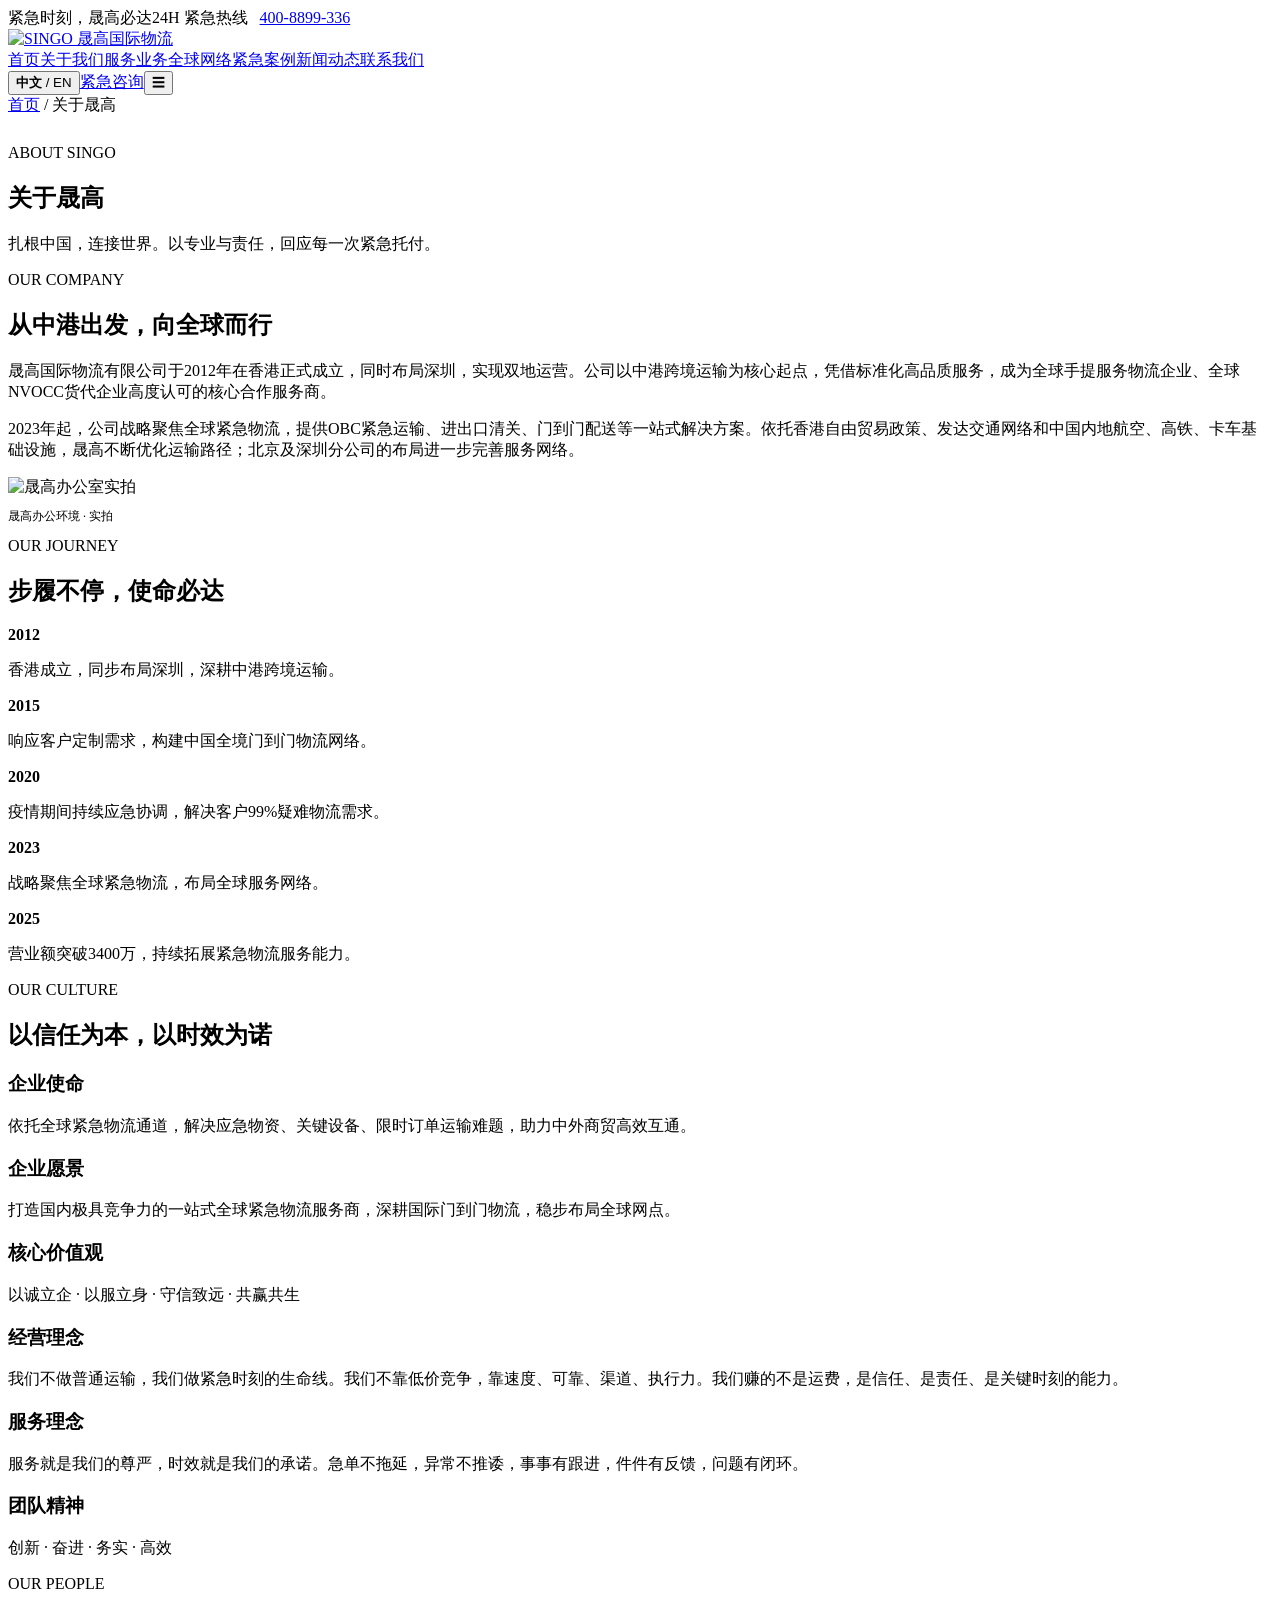
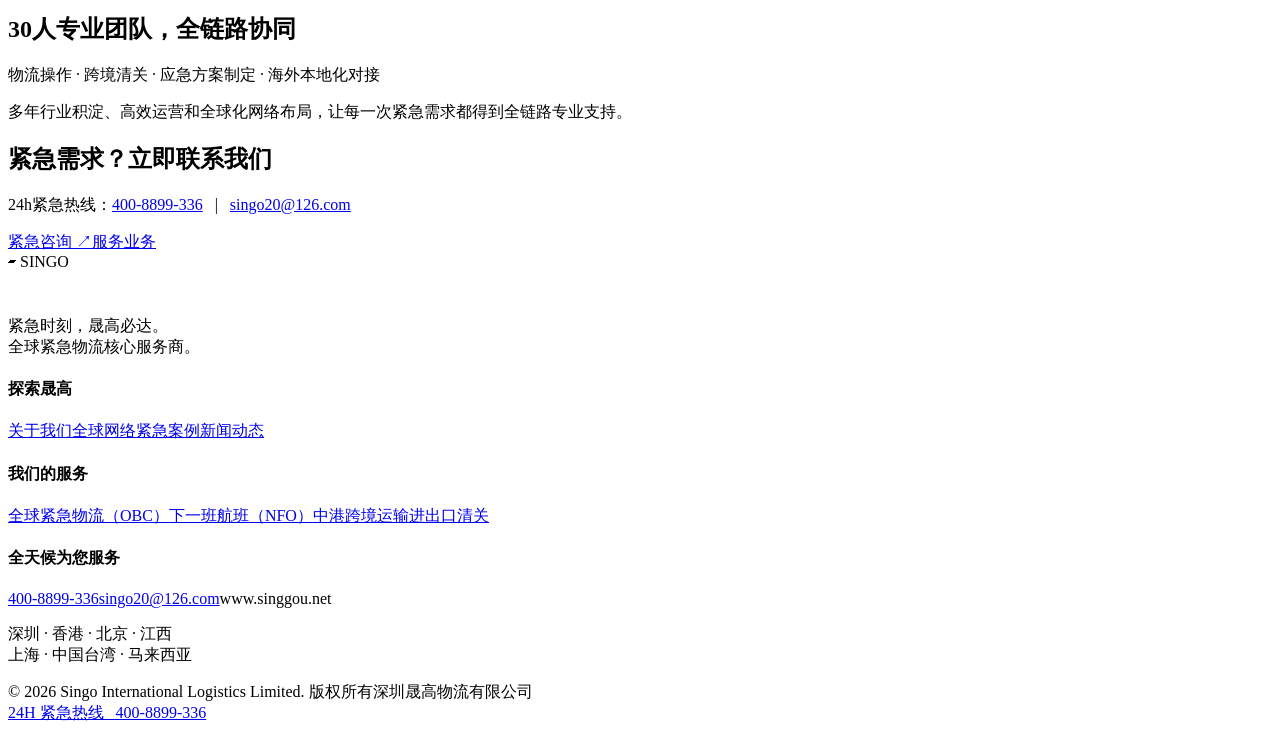
==== public/about/index.html @ d89088b9 "Initial commit: Singo website" ====
<!doctype html><html lang="zh-CN"><head><meta charset="UTF-8"><meta name="viewport" content="width=device-width,initial-scale=1"><title>关于我们 | Singo International Logistics</title><meta name="description" content="了解晟高发展历程、企业文化和30人专业团队。"><link rel="icon" href="data:image/svg+xml,%3Csvg xmlns='http://www.w3.org/2000/svg' viewBox='0 0 32 32'%3E%3Crect width='32' height='32' rx='6' fill='%23e60012'/%3E%3Ctext x='7' y='25' fill='white' font-size='26' font-family='Arial' font-weight='bold'%3ES%3C/text%3E%3C/svg%3E"><link rel="stylesheet" href="/style.css"><script defer src="/content.js"></script><script defer src="/app.js"></script></head><body><div id="app"><div class="topbar"><div class="wrap"><span>紧急时刻，晟高必达</span><span>24H 紧急热线 &nbsp; <a href="tel:4008899336">400-8899-336</a></span></div></div><header><div class="wrap"><a href="/" class="logo"><img src="/assets/logo.png" alt="SINGO 晟高国际物流"></a><nav aria-label="主导航"><a href="/" class="">首页</a><a href="/about" class="active">关于我们</a><a href="/services" class="">服务业务</a><a href="/network" class="">全球网络</a><a href="/cases" class="">紧急案例</a><a href="/news" class="">新闻动态</a><a href="/contact" class="">联系我们</a></nav><button class="lang" onclick="switchLanguage()" aria-label="Switch to English"><b>中文</b> / EN</button><a href="/contact" class="btn">紧急咨询</a><button class="menu" aria-expanded="false" onclick="toggleMenu(this)" aria-label="打开菜单">☰</button></div></header><main id="main"><section class="page-hero"><div class="wrap"><div class="breadcrumb"><a href="/" class="">首页</a> / 关于晟高</div><div class="kicker" style="margin-top:28px">ABOUT SINGO</div><h1>关于晟高</h1><p>扎根中国，连接世界。以专业与责任，回应每一次紧急托付。</p></div></section><section class="section "><div class="wrap"><div class="grid two" style="align-items:center;gap:50px"><div><div class="section-head"><div><div class="kicker">OUR COMPANY</div><h2>从中港出发，向全球而行</h2></div></div><p class="body-copy">晟高国际物流有限公司于2012年在香港正式成立，同时布局深圳，实现双地运营。公司以中港跨境运输为核心起点，凭借标准化高品质服务，成为全球手提服务物流企业、全球NVOCC货代企业高度认可的核心合作服务商。</p><p class="body-copy">2023年起，公司战略聚焦全球紧急物流，提供OBC紧急运输、进出口清关、门到门配送等一站式解决方案。依托香港自由贸易政策、发达交通网络和中国内地航空、高铁、卡车基础设施，晟高不断优化运输路径；北京及深圳分公司的布局进一步完善服务网络。</p></div><div><img class="office" src="/images/singo-office.jpg" alt="晟高办公室实拍" loading="lazy"><p class="muted" style="font-size:12px;margin-top:10px">晟高办公环境 · 实拍</p></div></div></div></section><section class="section gray"><div class="wrap"><div class="section-head"><div><div class="kicker">OUR JOURNEY</div><h2>步履不停，使命必达</h2></div></div><div class="timeline"><div><strong>2012</strong><p>香港成立，同步布局深圳，深耕中港跨境运输。</p></div><div><strong>2015</strong><p>响应客户定制需求，构建中国全境门到门物流网络。</p></div><div><strong>2020</strong><p>疫情期间持续应急协调，解决客户99%疑难物流需求。</p></div><div><strong>2023</strong><p>战略聚焦全球紧急物流，布局全球服务网络。</p></div><div><strong>2025</strong><p>营业额突破3400万，持续拓展紧急物流服务能力。</p></div></div></div></section><section class="section "><div class="wrap"><div class="section-head"><div><div class="kicker">OUR CULTURE</div><h2>以信任为本，以时效为诺</h2></div></div><div class="grid three"><div class="card"><h3>企业使命</h3><p>依托全球紧急物流通道，解决应急物资、关键设备、限时订单运输难题，助力中外商贸高效互通。</p></div><div class="card"><h3>企业愿景</h3><p>打造国内极具竞争力的一站式全球紧急物流服务商，深耕国际门到门物流，稳步布局全球网点。</p></div><div class="card"><h3>核心价值观</h3><p>以诚立企 · 以服立身 · 守信致远 · 共赢共生</p></div><div class="card"><h3>经营理念</h3><p>我们不做普通运输，我们做紧急时刻的生命线。我们不靠低价竞争，靠速度、可靠、渠道、执行力。我们赚的不是运费，是信任、是责任、是关键时刻的能力。</p></div><div class="card"><h3>服务理念</h3><p>服务就是我们的尊严，时效就是我们的承诺。急单不拖延，异常不推诿，事事有跟进，件件有反馈，问题有闭环。</p></div><div class="card"><h3>团队精神</h3><p>创新 · 奋进 · 务实 · 高效</p></div></div></div></section><section class="section gray"><div class="wrap"><div class="section-head"><div><div class="kicker">OUR PEOPLE</div><h2>30人专业团队，全链路协同</h2><p>物流操作 · 跨境清关 · 应急方案制定 · 海外本地化对接</p></div></div><p class="body-copy">多年行业积淀、高效运营和全球化网络布局，让每一次紧急需求都得到全链路专业支持。</p></div></section></main><section class="cta"><div class="wrap"><div><h2>紧急需求？立即联系我们</h2><p>24h紧急热线：<a href="tel:4008899336">400-8899-336</a> &nbsp; | &nbsp; <a href="mailto:singo20@126.com">singo20@126.com</a></p></div><div class="actions"><a href="/contact" class="btn white">紧急咨询 ↗</a><a href="/services" class="btn light">服务业务</a></div></div></section><footer><div class="wrap"><div class="footer-grid"><div><div class="wordmark"><span>▰</span> SINGO</div><p style="color:white;margin-top:8px">晟高国际物流</p><p>紧急时刻，晟高必达。<br>全球紧急物流核心服务商。</p></div><div><h4>探索晟高</h4><a href="/about" class="">关于我们</a><a href="/network" class="">全球网络</a><a href="/cases" class="">紧急案例</a><a href="/news" class="">新闻动态</a></div><div><h4>我们的服务</h4><a href="/services#obc" class="">全球紧急物流（OBC）</a><a href="/services#nfo" class="">下一班航班（NFO）</a><a href="/services#cross-border" class="">中港跨境运输</a><a href="/services#customs" class="">进出口清关</a></div><div><h4>全天候为您服务</h4><a href="tel:4008899336">400-8899-336</a><a href="mailto:singo20@126.com">singo20@126.com</a><span>www.singgou.net</span><p style="margin-top:16px">深圳 · 香港 · 北京 · 江西<br>上海 · 中国台湾 · 马来西亚</p></div></div><div class="copyright"><span>© 2026 Singo International Logistics Limited. 版权所有</span><span>深圳晟高物流有限公司</span></div></div></footer><a class="mobile-contact" href="tel:4008899336">24H 紧急热线 &nbsp; 400-8899-336</a></div></body></html>
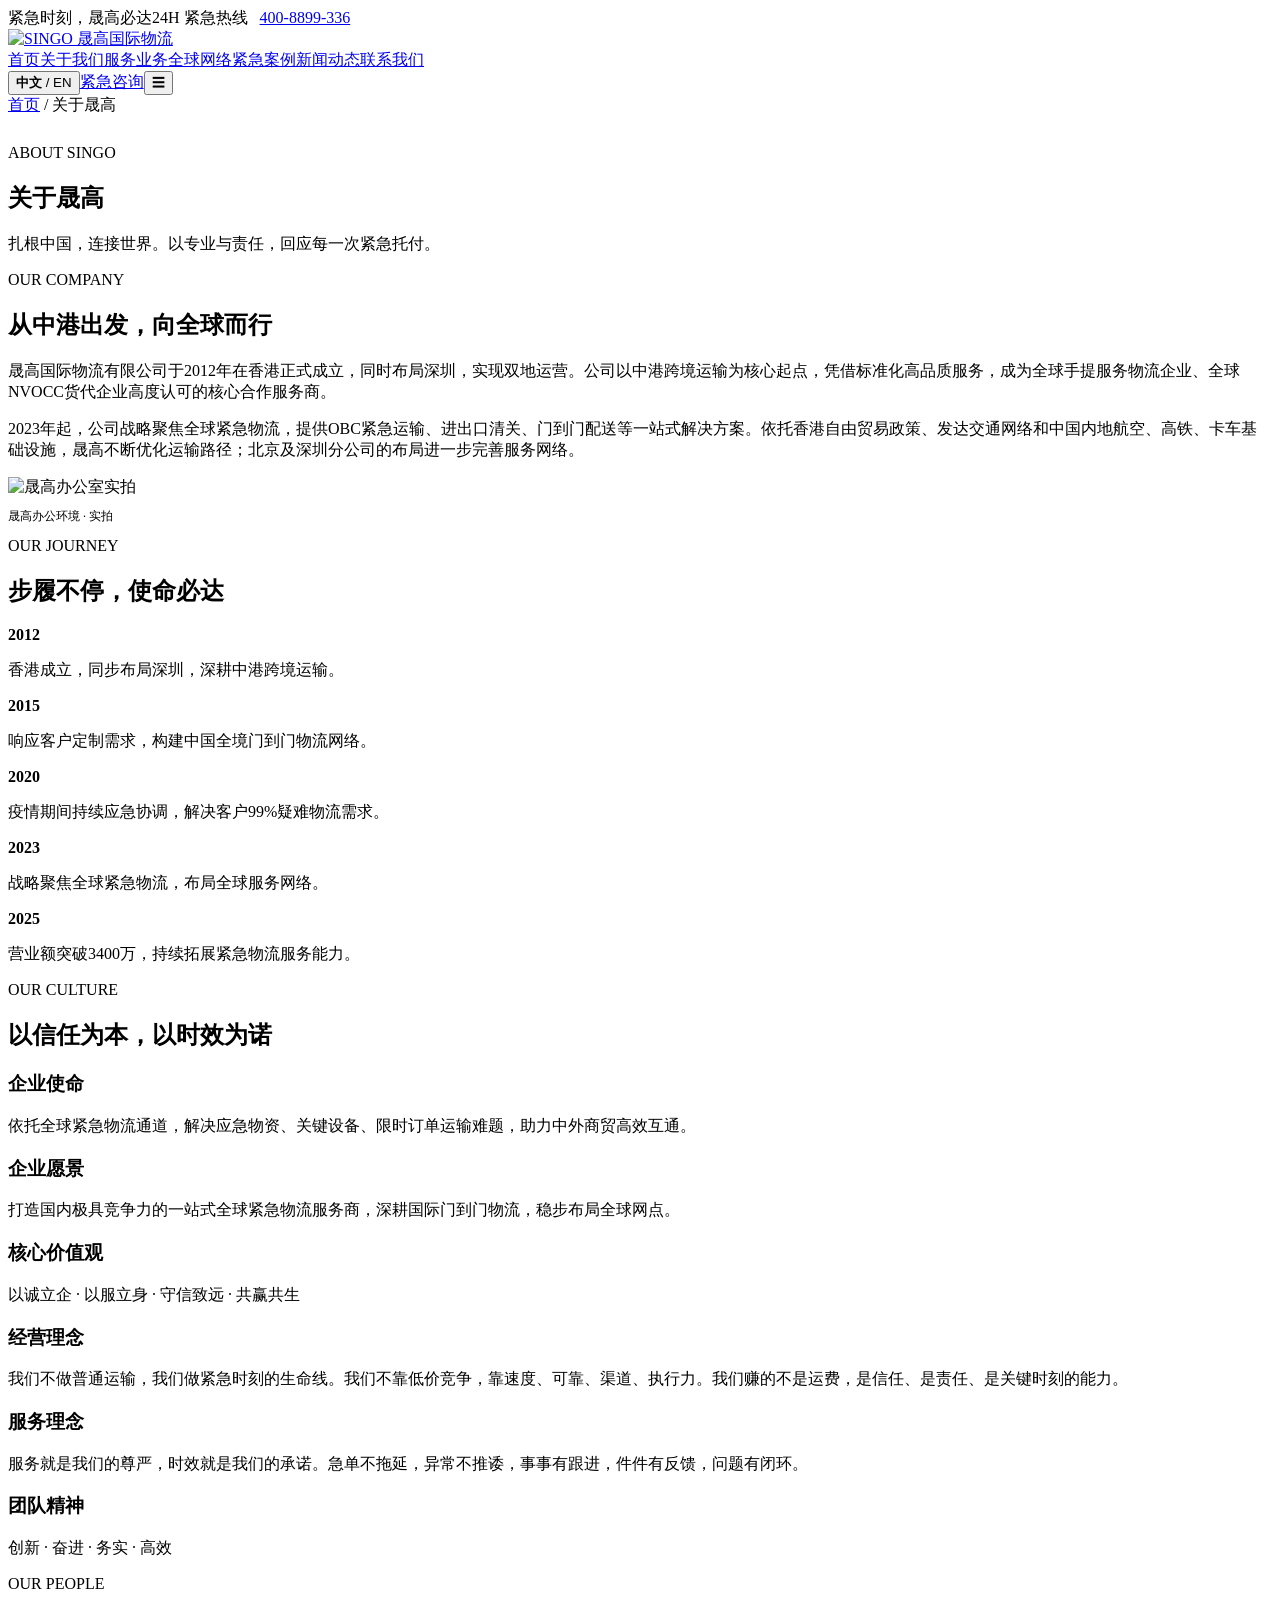
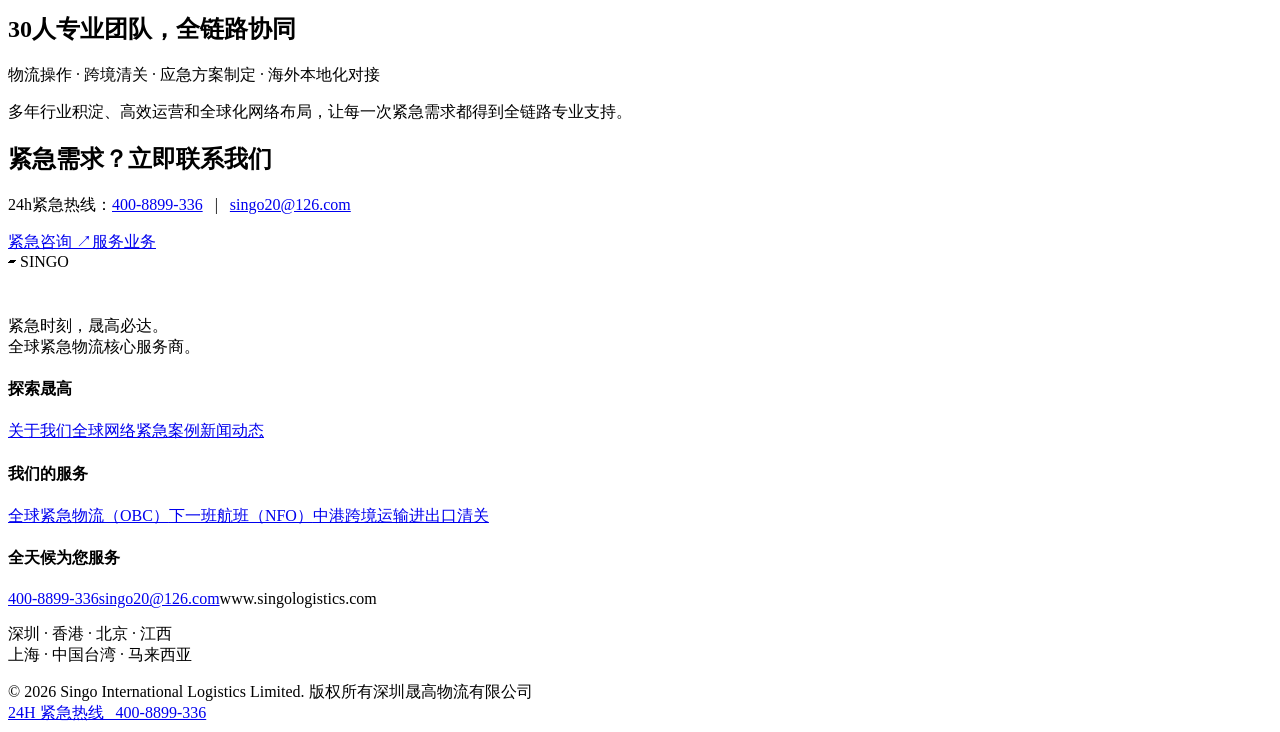
==== commit 9fb84a31: "Update Beijing office image" ====
--- a/public/about/index.html
+++ b/public/about/index.html
@@ -1 +1 @@
-<!doctype html><html lang="zh-CN"><head><meta charset="UTF-8"><meta name="viewport" content="width=device-width,initial-scale=1"><title>关于我们 | Singo International Logistics</title><meta name="description" content="了解晟高发展历程、企业文化和30人专业团队。"><link rel="icon" href="data:image/svg+xml,%3Csvg xmlns='http://www.w3.org/2000/svg' viewBox='0 0 32 32'%3E%3Crect width='32' height='32' rx='6' fill='%23e60012'/%3E%3Ctext x='7' y='25' fill='white' font-size='26' font-family='Arial' font-weight='bold'%3ES%3C/text%3E%3C/svg%3E"><link rel="stylesheet" href="/style.css"><script defer src="/content.js"></script><script defer src="/app.js"></script></head><body><div id="app"><div class="topbar"><div class="wrap"><span>紧急时刻，晟高必达</span><span>24H 紧急热线 &nbsp; <a href="tel:4008899336">400-8899-336</a></span></div></div><header><div class="wrap"><a href="/" class="logo"><img src="/assets/logo.png" alt="SINGO 晟高国际物流"></a><nav aria-label="主导航"><a href="/" class="">首页</a><a href="/about" class="active">关于我们</a><a href="/services" class="">服务业务</a><a href="/network" class="">全球网络</a><a href="/cases" class="">紧急案例</a><a href="/news" class="">新闻动态</a><a href="/contact" class="">联系我们</a></nav><button class="lang" onclick="switchLanguage()" aria-label="Switch to English"><b>中文</b> / EN</button><a href="/contact" class="btn">紧急咨询</a><button class="menu" aria-expanded="false" onclick="toggleMenu(this)" aria-label="打开菜单">☰</button></div></header><main id="main"><section class="page-hero"><div class="wrap"><div class="breadcrumb"><a href="/" class="">首页</a> / 关于晟高</div><div class="kicker" style="margin-top:28px">ABOUT SINGO</div><h1>关于晟高</h1><p>扎根中国，连接世界。以专业与责任，回应每一次紧急托付。</p></div></section><section class="section "><div class="wrap"><div class="grid two" style="align-items:center;gap:50px"><div><div class="section-head"><div><div class="kicker">OUR COMPANY</div><h2>从中港出发，向全球而行</h2></div></div><p class="body-copy">晟高国际物流有限公司于2012年在香港正式成立，同时布局深圳，实现双地运营。公司以中港跨境运输为核心起点，凭借标准化高品质服务，成为全球手提服务物流企业、全球NVOCC货代企业高度认可的核心合作服务商。</p><p class="body-copy">2023年起，公司战略聚焦全球紧急物流，提供OBC紧急运输、进出口清关、门到门配送等一站式解决方案。依托香港自由贸易政策、发达交通网络和中国内地航空、高铁、卡车基础设施，晟高不断优化运输路径；北京及深圳分公司的布局进一步完善服务网络。</p></div><div><img class="office" src="/images/singo-office.jpg" alt="晟高办公室实拍" loading="lazy"><p class="muted" style="font-size:12px;margin-top:10px">晟高办公环境 · 实拍</p></div></div></div></section><section class="section gray"><div class="wrap"><div class="section-head"><div><div class="kicker">OUR JOURNEY</div><h2>步履不停，使命必达</h2></div></div><div class="timeline"><div><strong>2012</strong><p>香港成立，同步布局深圳，深耕中港跨境运输。</p></div><div><strong>2015</strong><p>响应客户定制需求，构建中国全境门到门物流网络。</p></div><div><strong>2020</strong><p>疫情期间持续应急协调，解决客户99%疑难物流需求。</p></div><div><strong>2023</strong><p>战略聚焦全球紧急物流，布局全球服务网络。</p></div><div><strong>2025</strong><p>营业额突破3400万，持续拓展紧急物流服务能力。</p></div></div></div></section><section class="section "><div class="wrap"><div class="section-head"><div><div class="kicker">OUR CULTURE</div><h2>以信任为本，以时效为诺</h2></div></div><div class="grid three"><div class="card"><h3>企业使命</h3><p>依托全球紧急物流通道，解决应急物资、关键设备、限时订单运输难题，助力中外商贸高效互通。</p></div><div class="card"><h3>企业愿景</h3><p>打造国内极具竞争力的一站式全球紧急物流服务商，深耕国际门到门物流，稳步布局全球网点。</p></div><div class="card"><h3>核心价值观</h3><p>以诚立企 · 以服立身 · 守信致远 · 共赢共生</p></div><div class="card"><h3>经营理念</h3><p>我们不做普通运输，我们做紧急时刻的生命线。我们不靠低价竞争，靠速度、可靠、渠道、执行力。我们赚的不是运费，是信任、是责任、是关键时刻的能力。</p></div><div class="card"><h3>服务理念</h3><p>服务就是我们的尊严，时效就是我们的承诺。急单不拖延，异常不推诿，事事有跟进，件件有反馈，问题有闭环。</p></div><div class="card"><h3>团队精神</h3><p>创新 · 奋进 · 务实 · 高效</p></div></div></div></section><section class="section gray"><div class="wrap"><div class="section-head"><div><div class="kicker">OUR PEOPLE</div><h2>30人专业团队，全链路协同</h2><p>物流操作 · 跨境清关 · 应急方案制定 · 海外本地化对接</p></div></div><p class="body-copy">多年行业积淀、高效运营和全球化网络布局，让每一次紧急需求都得到全链路专业支持。</p></div></section></main><section class="cta"><div class="wrap"><div><h2>紧急需求？立即联系我们</h2><p>24h紧急热线：<a href="tel:4008899336">400-8899-336</a> &nbsp; | &nbsp; <a href="mailto:singo20@126.com">singo20@126.com</a></p></div><div class="actions"><a href="/contact" class="btn white">紧急咨询 ↗</a><a href="/services" class="btn light">服务业务</a></div></div></section><footer><div class="wrap"><div class="footer-grid"><div><div class="wordmark"><span>▰</span> SINGO</div><p style="color:white;margin-top:8px">晟高国际物流</p><p>紧急时刻，晟高必达。<br>全球紧急物流核心服务商。</p></div><div><h4>探索晟高</h4><a href="/about" class="">关于我们</a><a href="/network" class="">全球网络</a><a href="/cases" class="">紧急案例</a><a href="/news" class="">新闻动态</a></div><div><h4>我们的服务</h4><a href="/services#obc" class="">全球紧急物流（OBC）</a><a href="/services#nfo" class="">下一班航班（NFO）</a><a href="/services#cross-border" class="">中港跨境运输</a><a href="/services#customs" class="">进出口清关</a></div><div><h4>全天候为您服务</h4><a href="tel:4008899336">400-8899-336</a><a href="mailto:singo20@126.com">singo20@126.com</a><span>www.singgou.net</span><p style="margin-top:16px">深圳 · 香港 · 北京 · 江西<br>上海 · 中国台湾 · 马来西亚</p></div></div><div class="copyright"><span>© 2026 Singo International Logistics Limited. 版权所有</span><span>深圳晟高物流有限公司</span></div></div></footer><a class="mobile-contact" href="tel:4008899336">24H 紧急热线 &nbsp; 400-8899-336</a></div></body></html>
+<!doctype html><html lang="zh-CN"><head><meta charset="UTF-8"><meta name="viewport" content="width=device-width,initial-scale=1"><title>关于我们 | Singo International Logistics</title><meta name="description" content="了解晟高发展历程、企业文化和30人专业团队。"><link rel="icon" href="data:image/svg+xml,%3Csvg xmlns='http://www.w3.org/2000/svg' viewBox='0 0 32 32'%3E%3Crect width='32' height='32' rx='6' fill='%23e60012'/%3E%3Ctext x='7' y='25' fill='white' font-size='26' font-family='Arial' font-weight='bold'%3ES%3C/text%3E%3C/svg%3E"><link rel="stylesheet" href="/style.css"><script defer src="/content.js"></script><script defer src="/app.js"></script></head><body><div id="app"><div class="topbar"><div class="wrap"><span>紧急时刻，晟高必达</span><span>24H 紧急热线 &nbsp; <a href="tel:4008899336">400-8899-336</a></span></div></div><header><div class="wrap"><a href="/" class="logo"><img src="/assets/logo.png" alt="SINGO 晟高国际物流"></a><nav aria-label="主导航"><a href="/" class="">首页</a><a href="/about" class="active">关于我们</a><a href="/services" class="">服务业务</a><a href="/network" class="">全球网络</a><a href="/cases" class="">紧急案例</a><a href="/news" class="">新闻动态</a><a href="/contact" class="">联系我们</a></nav><button class="lang" onclick="switchLanguage()" aria-label="Switch to English"><b>中文</b> / EN</button><a href="/contact" class="btn">紧急咨询</a><button class="menu" aria-expanded="false" onclick="toggleMenu(this)" aria-label="打开菜单">☰</button></div></header><main id="main"><section class="page-hero"><div class="wrap"><div class="breadcrumb"><a href="/" class="">首页</a> / 关于晟高</div><div class="kicker" style="margin-top:28px">ABOUT SINGO</div><h1>关于晟高</h1><p>扎根中国，连接世界。以专业与责任，回应每一次紧急托付。</p></div></section><section class="section "><div class="wrap"><div class="grid two" style="align-items:center;gap:50px"><div><div class="section-head"><div><div class="kicker">OUR COMPANY</div><h2>从中港出发，向全球而行</h2></div></div><p class="body-copy">晟高国际物流有限公司于2012年在香港正式成立，同时布局深圳，实现双地运营。公司以中港跨境运输为核心起点，凭借标准化高品质服务，成为全球手提服务物流企业、全球NVOCC货代企业高度认可的核心合作服务商。</p><p class="body-copy">2023年起，公司战略聚焦全球紧急物流，提供OBC紧急运输、进出口清关、门到门配送等一站式解决方案。依托香港自由贸易政策、发达交通网络和中国内地航空、高铁、卡车基础设施，晟高不断优化运输路径；北京及深圳分公司的布局进一步完善服务网络。</p></div><div><img class="office" src="/images/singo-office.jpg" alt="晟高办公室实拍" loading="lazy"><p class="muted" style="font-size:12px;margin-top:10px">晟高办公环境 · 实拍</p></div></div></div></section><section class="section gray"><div class="wrap"><div class="section-head"><div><div class="kicker">OUR JOURNEY</div><h2>步履不停，使命必达</h2></div></div><div class="timeline"><div><strong>2012</strong><p>香港成立，同步布局深圳，深耕中港跨境运输。</p></div><div><strong>2015</strong><p>响应客户定制需求，构建中国全境门到门物流网络。</p></div><div><strong>2020</strong><p>疫情期间持续应急协调，解决客户99%疑难物流需求。</p></div><div><strong>2023</strong><p>战略聚焦全球紧急物流，布局全球服务网络。</p></div><div><strong>2025</strong><p>营业额突破3400万，持续拓展紧急物流服务能力。</p></div></div></div></section><section class="section "><div class="wrap"><div class="section-head"><div><div class="kicker">OUR CULTURE</div><h2>以信任为本，以时效为诺</h2></div></div><div class="grid three"><div class="card"><h3>企业使命</h3><p>依托全球紧急物流通道，解决应急物资、关键设备、限时订单运输难题，助力中外商贸高效互通。</p></div><div class="card"><h3>企业愿景</h3><p>打造国内极具竞争力的一站式全球紧急物流服务商，深耕国际门到门物流，稳步布局全球网点。</p></div><div class="card"><h3>核心价值观</h3><p>以诚立企 · 以服立身 · 守信致远 · 共赢共生</p></div><div class="card"><h3>经营理念</h3><p>我们不做普通运输，我们做紧急时刻的生命线。我们不靠低价竞争，靠速度、可靠、渠道、执行力。我们赚的不是运费，是信任、是责任、是关键时刻的能力。</p></div><div class="card"><h3>服务理念</h3><p>服务就是我们的尊严，时效就是我们的承诺。急单不拖延，异常不推诿，事事有跟进，件件有反馈，问题有闭环。</p></div><div class="card"><h3>团队精神</h3><p>创新 · 奋进 · 务实 · 高效</p></div></div></div></section><section class="section gray"><div class="wrap"><div class="section-head"><div><div class="kicker">OUR PEOPLE</div><h2>30人专业团队，全链路协同</h2><p>物流操作 · 跨境清关 · 应急方案制定 · 海外本地化对接</p></div></div><p class="body-copy">多年行业积淀、高效运营和全球化网络布局，让每一次紧急需求都得到全链路专业支持。</p></div></section></main><section class="cta"><div class="wrap"><div><h2>紧急需求？立即联系我们</h2><p>24h紧急热线：<a href="tel:4008899336">400-8899-336</a> &nbsp; | &nbsp; <a href="mailto:singo20@126.com">singo20@126.com</a></p></div><div class="actions"><a href="/contact" class="btn white">紧急咨询 ↗</a><a href="/services" class="btn light">服务业务</a></div></div></section><footer><div class="wrap"><div class="footer-grid"><div><div class="wordmark"><span>▰</span> SINGO</div><p style="color:white;margin-top:8px">晟高国际物流</p><p>紧急时刻，晟高必达。<br>全球紧急物流核心服务商。</p></div><div><h4>探索晟高</h4><a href="/about" class="">关于我们</a><a href="/network" class="">全球网络</a><a href="/cases" class="">紧急案例</a><a href="/news" class="">新闻动态</a></div><div><h4>我们的服务</h4><a href="/services#obc" class="">全球紧急物流（OBC）</a><a href="/services#nfo" class="">下一班航班（NFO）</a><a href="/services#cross-border" class="">中港跨境运输</a><a href="/services#customs" class="">进出口清关</a></div><div><h4>全天候为您服务</h4><a href="tel:4008899336">400-8899-336</a><a href="mailto:singo20@126.com">singo20@126.com</a><span>www.singologistics.com</span><p style="margin-top:16px">深圳 · 香港 · 北京 · 江西<br>上海 · 中国台湾 · 马来西亚</p></div></div><div class="copyright"><span>© 2026 Singo International Logistics Limited. 版权所有</span><span>深圳晟高物流有限公司</span></div></div></footer><a class="mobile-contact" href="tel:4008899336">24H 紧急热线 &nbsp; 400-8899-336</a></div></body></html>
